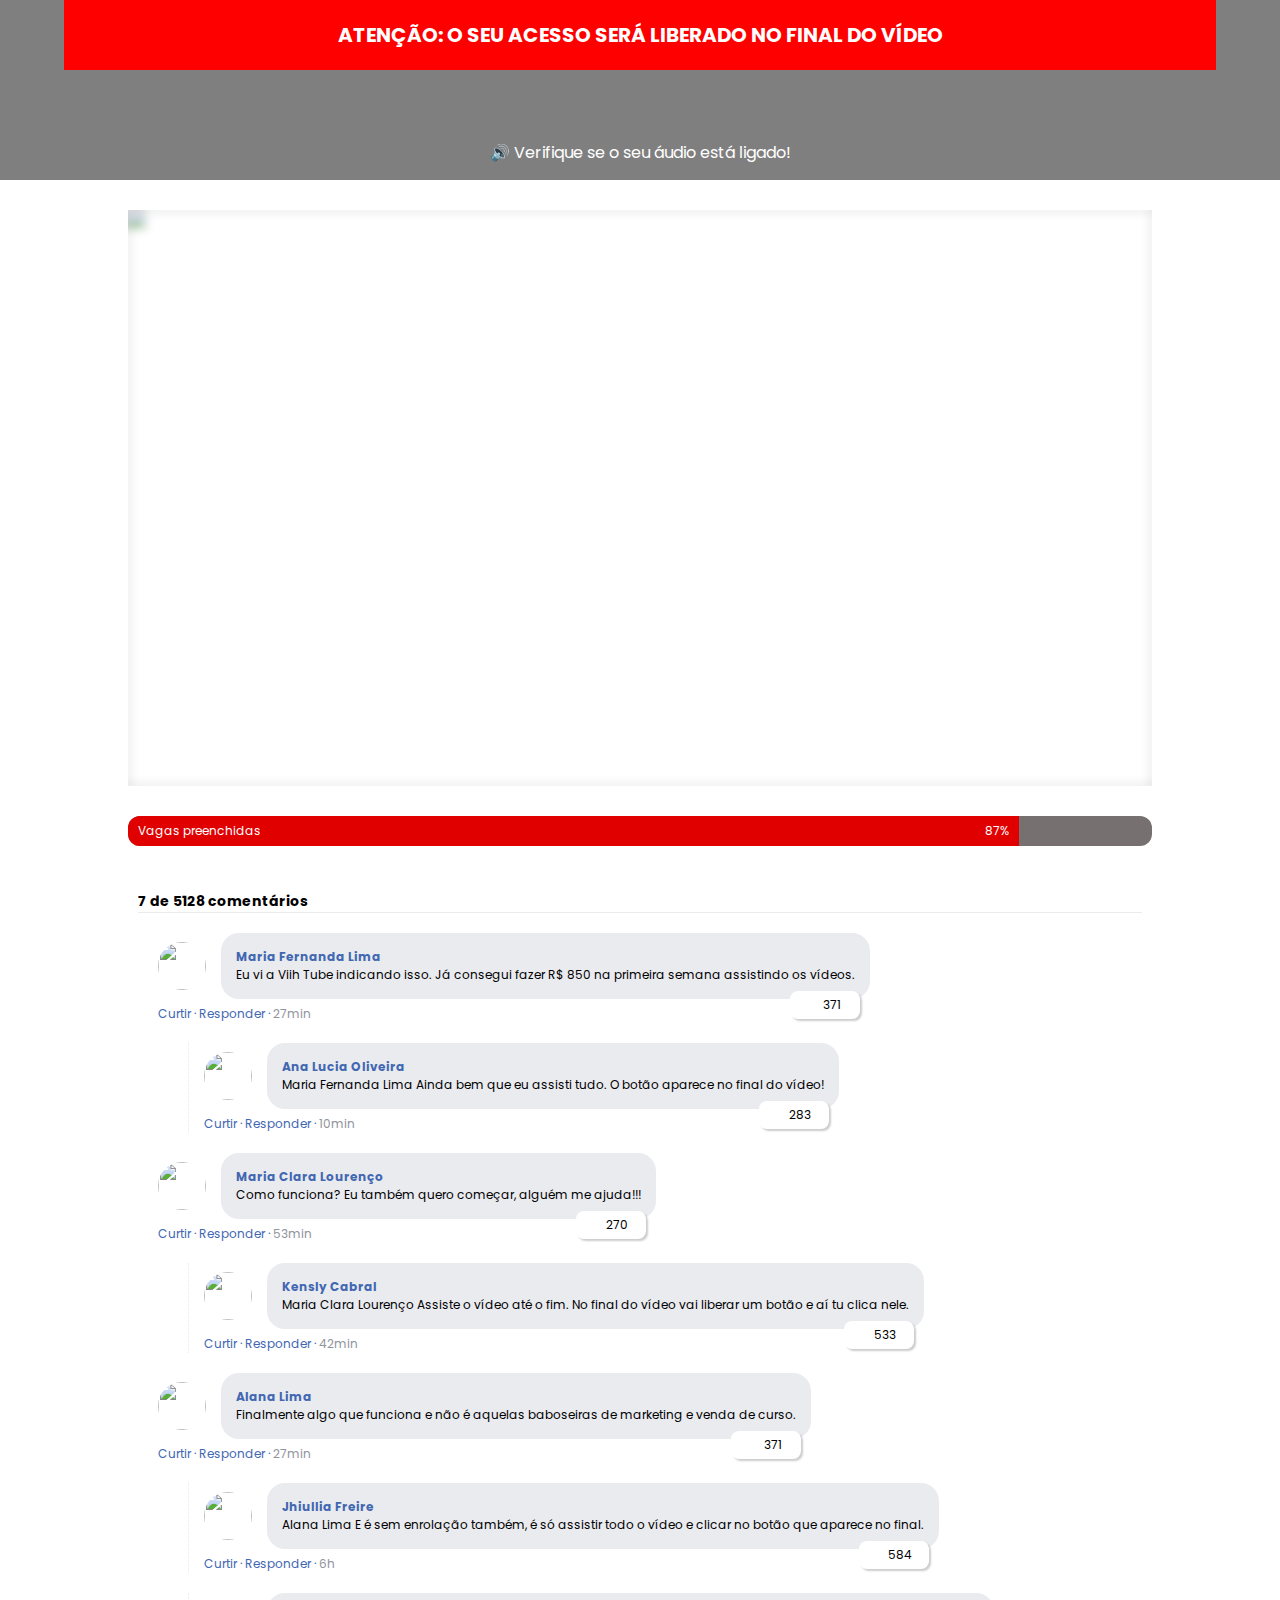
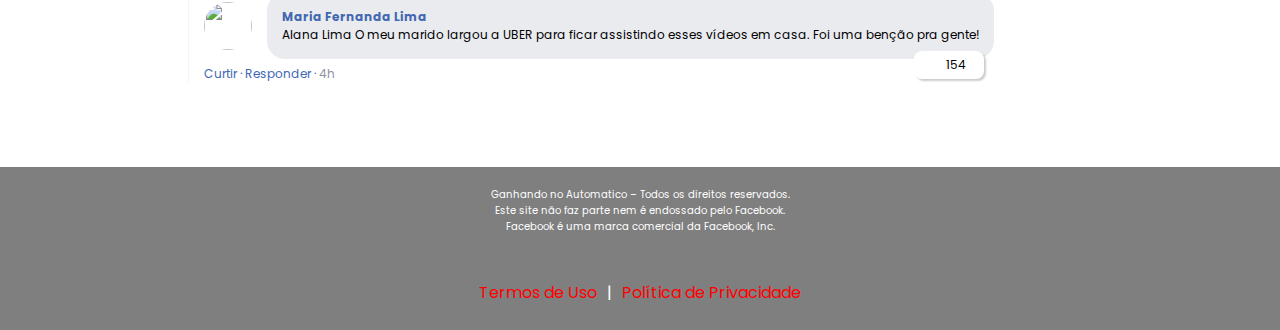
==== index.html @ c0691795 "Update index.html" ====
<!DOCTYPE html>
<html lang="pt">
<head>      
<script data-obct type = "text/javascript">
        /* DO NOT MODIFY THIS CODE*/
        !function(_window, _document) {
            var OB_ADV_ID = '002cbfdc1a4d3207c95e6bca316c3bc73c';
            if (_window.obApi) {
            var toArray = function(object) {
                return Object.prototype.toString.call(object) === '[object Array]' ? object : [object];
            };
            _window.obApi.marketerId = toArray(_window.obApi.marketerId).concat(toArray(OB_ADV_ID));
            return;
            }
            var api = _window.obApi = function() {
            api.dispatch ? api.dispatch.apply(api, arguments) : api.queue.push(arguments);
            };
            api.version = '1.1';
            api.loaded = true;
            api.marketerId = OB_ADV_ID;
            api.queue = [];
            var tag = _document.createElement('script');
            tag.async = true;
            tag.src = '//amplify.outbrain.com/cp/obtp.js';
            tag.type = 'text/javascript';
            var script = _document.getElementsByTagName('script')[0];
            script.parentNode.insertBefore(tag, script);
        }(window, document);
        
        obApi('track', 'PAGE_VIEW');
        </script>
       
        
      

    <meta charset="UTF-8">
    <meta http-equiv="X-UA-Compatible" content="IE=edge">
    <meta name="viewport" content="width=device-width, initial-scale=1.0">
    <title>Ganhando no Automático</title>

    <link href="https://fonts.googleapis.com/icon?family=Material+Icons" rel="stylesheet">
    <link rel="preconnect" href="https://fonts.googleapis.com">
    <link rel="preconnect" href="https://fonts.gstatic.com" crossorigin>
    <link href="https://fonts.googleapis.com/css2?family=Anton&family=Poppins:wght@300;400;600;700&display=swap" rel="stylesheet">

    <script
        src="https://code.jquery.com/jquery-3.6.0.min.js"
        integrity="sha256-/xUj+3OJU5yExlq6GSYGSHk7tPXikynS7ogEvDej/m4="
        crossorigin="anonymous">
    </script>
	
  <link rel="stylesheet" href="./style.css">
</head>
<body>
    <script>

        (function(b) {
        
        var a = {
        
        version: "0.0.1",
        
        history_api: typeof history.pushState !== "undefined",
        
        init: function() {
        
        b.location.hash = "#no-back";
        
        a.configure();
        
        },
        
        hasChanged: function() {
        
        if (b.location.hash == "#no-back") {
        
        b.location.hash = "#";
        
        if (b.location.search == null || b.location.search == undefined || b.location.search ==
        
        '') {
        
        b.location.href = "https://ganhandonoautomatico.com/yt/bk1/index.html";
        
        } else {
        
        if (location.search.indexOf("src") > -1) {
        
        var partes = location.search.slice(1).split('&');
        
        var data = {};
        
        var new_search = '?';
        
        partes.forEach(function(parte) {
        
        var chaveValor = parte.split('=');
        
        var chave = chaveValor[0];
        
        var valor = chaveValor[1];
        
        data[chave] = valor;
        
        });
        
        data.src = data.src + "-->back_home";
        
        new_search += JSON.stringify(data).replace(/[{}"]/g, "").replace(/[:]/g, "=")
        
        .replace(/[,]/g, "&");
        
        b.location.href = "https://ganhandonoautomatico.com/yt/bk1/index.html" + new_search;
        
        } else {
        
        b.location.href = "https://ganhandonoautomatico.com/yt/bk1/index.html" + b.location.search + "&src=back_home";
        
        }
        
        }
        
        }
        
        },
        
        checkCompat: function() {
        
        if (b.addEventListener) {
        
        b.addEventListener("hashchange", a.hasChanged, false);
        
        } else {
        
        if (b.attachEvent) {
        
        b.attachEvent("onhashchange", a.hasChanged);
        
        } else {
        
        b.onhashchange = a.hasChanged;
        
        }
        
        }
        
        },
        
        configure: function() {
        
        if (b.location.hash == "#no-back") {
        
        if (this.history_api) {
        
        history.pushState(null, "", "#");
        
        } else {
        
        // b.location.hash = "#";
        
        if (b.location.search == null || b.location.search == undefined || b.location.search ==
        
        '') {
        
        b.location.href = "https://ganhandonoautomatico.com/yt/bk1/index.html";
        
        } else {
        
        if (location.search.indexOf("src") > -1) {
        
        var partes = location.search.slice(1).split('&');
        
        var data = {};
        
        var new_search = '?';
        
        partes.forEach(function(parte) {
        
        var chaveValor = parte.split('=');
        
        var chave = chaveValor[0];
        
        var valor = chaveValor[1];
        
        data[chave] = valor;
        
        });
        
        data.src = data.src + "-->back_home";
        
        new_search += JSON.stringify(data).replace(/[{}"]/g, "").replace(/[:]/g, "=")
        
        .replace(/[,]/g, "&");
        
        b.location.href = "https://ganhandonoautomatico.com/yt/bk1/index.html" + new_search;
        
        } else {
        
        b.location.href = "https://ganhandonoautomatico.com/yt/bk1/index.html" + b.location.search + "&src=back_home";
        
        }
        
        }
        
        }
        
        }
        
        a.checkCompat();
        
        a.hasChanged();
        
        }
        
        };
        
        if (typeof define === "function" && define.amd) {
        
        define(function() {
        
        return a;
        
        });
        
        } else {
        
        if (typeof module === "object" && module.exports) {
        
        module.exports = a;
        
        } else {
        
        b.noback = a;
        
        }
        
        }
        
        a.init();
        
        }(window));
        
        </script>

    <header>
        <div class="attention">
            <p> ATENÇÃO: O SEU ACESSO SERÁ LIBERADO NO FINAL DO VÍDEO </p>
        </div>
        <br>
        <img src="./assets/logo.png" alt="" >
        <p> 🔊 Verifique se o seu áudio está ligado!​ </p>
    </header>

    <section class="video">
<div id="vid_62cb8bdf5c5d42000dd876f3" style="position:relative;width:100%;padding: 56.25% 0 0;"><img id="thumb_62cb8bdf5c5d42000dd876f3" src="https://images.converteai.net/fd3a4d74-e275-4f48-94a6-1e5cfc6188fe/players/62cb8bdf5c5d42000dd876f3/thumbnail.jpg" style="position:absolute;top:0;left:0;width:100%;height:100%;object-fit:cover;display:block;"><div id="backdrop_62cb8bdf5c5d42000dd876f3" style="position:absolute;top:0;width:100%;height:100%;-webkit-backdrop-filter:blur(5px);backdrop-filter:blur(5px);"></div></div><script type="text/javascript" id="scr_62cb8bdf5c5d42000dd876f3">var s=document.createElement("script");s.src="https://scripts.converteai.net/fd3a4d74-e275-4f48-94a6-1e5cfc6188fe/players/62cb8bdf5c5d42000dd876f3/player.js",s.async=!0,document.head.appendChild(s);</script>
    </section>

    <div class="vagas">
        <div class="fill"> 
            <span> Vagas preenchidas </span>
            <span> 87% </span> 
        </div>
    </div>

    <div class="delay-btn atrasado">
        <a href="https://app.monetizze.com.br/r/AJT20839819?u=c&pl=DD171165"> Quero acesso ao Ganhe Por Assistir </a>
    </div>

    <section class="comments">
        <div class="comments-head">
            <h3> 7 de 5128 comentários </h3>
        </div>
        <div class="cards">
            <div class="card">
                <img src="./assets/depoimento-segredo-1.png" alt="">
                <div class="card-comment">
                    <h4> Maria Fernanda Lima </h4>
                    <p> Eu vi a Viih Tube indicando isso. Já consegui fazer R$ 850 na primeira semana assistindo os vídeos. </p>
                    <div class="reaction">
                        <img src="./assets/likes-1.png" alt="">
                        <span> 371 </span>
                    </div>
                </div>
            </div>
            <p> Curtir  ·  Responder  · <span> 27min </span> </p>
        </div>
        <div class="cards left">
            <div class="card">
                <img src="./assets/depoimento-segredo-2.png" alt="">
                <div class="card-comment">
                    <h4> Ana Lucia Oliveira </h4>
                    <p> <span>Maria Fernanda Lima</span> Ainda bem que eu assisti tudo. O botão aparece no final do vídeo! </p>
                    <div class="reaction">
                        <img src="./assets/likes-1.png" alt="">
                        <span> 283 </span>
                    </div>
                </div>
            </div>
            <p> Curtir  ·  Responder  · <span> 10min </span> </p>
        </div>
        <div class="cards">
            <div class="card">
                <img src="./assets/depoimento-segredo-3.png" alt="">
                <div class="card-comment">
                    <h4> Maria Clara Lourenço </h4>
                    <p> Como funciona? Eu também quero começar, alguém me ajuda!!! </p>
                    <div class="reaction">
                        <img src="./assets/likes-1.png" alt="">
                        <span> 270 </span>
                    </div>
                </div>
            </div>
            <p> Curtir  ·  Responder  · <span> 53min </span> </p>
        </div>
        <div class="cards left">
            <div class="card">
                <img src="./assets/depoimento-segredo-4.png" alt="">
                <div class="card-comment">
                    <h4> Kensly Cabral </h4>
                    <p> <span>Maria Clara Lourenço </span> Assiste o vídeo até o fim. No final do vídeo vai liberar um botão e aí tu clica nele. </p>
                    <div class="reaction">
                        <img src="./assets/likes-1.png" alt="">
                        <span> 533 </span>
                    </div>
                </div>
            </div>
            <p> Curtir  ·  Responder  · <span> 42min </span> </p>
        </div>
        <div class="cards">
            <div class="card">
                <img src="./assets/depoimento-segredo-10 (1).png" alt="">
                <div class="card-comment">
                    <h4> Alana Lima </h4>
                    <p> Finalmente algo que funciona e não é aquelas baboseiras de marketing e venda de curso. </p>
                    <div class="reaction">
                        <img src="./assets/likes-1.png" alt="">
                        <span> 371 </span>
                    </div>
                </div>
            </div>
            <p> Curtir  ·  Responder  · <span> 27min </span> </p>
        </div>
        <div class="cards left">
            <div class="card">
                <img src="./assets/depoimento-segredo-11.png" alt="">
                <div class="card-comment">
                    <h4> Jhiullia Freire </h4>
                    <p> <span>Alana Lima</span> E é sem enrolação também, é só assistir todo o vídeo e clicar no botão que aparece no final. </p>
                    <div class="reaction">
                        <img src="./assets/likes-1.png" alt="">
                        <span> 584 </span>
                    </div>
                </div>
            </div>
            <p> Curtir  ·  Responder  · <span> 6h </span> </p>
        </div>
        <div class="cards left">
            <div class="card">
                <img src="./assets/depoimento-segredo-12.png" alt="">
                <div class="card-comment">
                    <h4> Maria Fernanda Lima </h4>
                    <p> <span>Alana Lima</span> O meu marido largou a UBER para ficar assistindo esses vídeos em casa. Foi uma benção pra gente! </p>
                    <div class="reaction">
                        <img src="./assets/likes-1.png" alt="">
                        <span> 154 </span>
                    </div>
                </div>
            </div>
            <p> Curtir  ·  Responder  · <span> 4h </span> </p>
        </div>
        <br> <br> <br>
    </section>
    
    <footer>
        <p>
            Ganhando no Automatico – Todos os direitos reservados. <br>
            Este site não faz parte nem é endossado pelo Facebook. <br>
            Facebook é uma marca comercial da Facebook, Inc.
        </p>
        <br>
        <div style="display: flex; align-items: center; justify-content: space-evenly; margin-bottom: 25px;">
            <a style="text-decoration: none; color: red;" href="./termos-de-uso.html" target="_blank"> Termos de Uso </a> <span style="padding: 0 1rem; color: white;"> | </span>
            <a style="text-decoration: none; color: red;"href="./politica-de-privacidade.html" target="_blank"> Política de Privacidade </a> 
            <!-- <span style="padding: 0 1rem; color: white;"> | </span> -->
            <!-- <a style="text-decoration: none; color: red;"href="./VSL - Ganhe por Assistir.pdf" target="_blank"> Copy do Vídeo </a> -->
        </div>
    </footer>

    <div style="display: none;">
        <script id="_wau2ha">var _wau = _wau || []; _wau.push(["dynamic", "magnhbypdp", "2ha", "c4302bffffff", "small"]);</script><script async src="//waust.at/d.js"></script>
    </div>

    <script>
        $('.atrasado').hide();
        setTimeout(function() {
            $('.atrasado').show();
        }, 676800);
    </script>


</body>
</html>
---- style.css ----
* {
    margin: 0;
    padding: 0;
      outline: 0;
    box-sizing: border-box;
  }
    
  :root {
  
      font-size: 62.5%; 
  
      --nav-height: 7.2rem;
    --gutter: 20px;
  }
  
  html,
  body {
    width: 100%;
    height: 100%;
  }
  
  body {
    font-family: 'Poppins', sans-serif;
    font-size: 1.6rem;
    width: 100%;
  
    /* text-align: center; */
  
    overflow: overlay;

    background-image: url("./assets/Videos-Milionarios-–-Videos-Milionarios2222-01.jpg");
  }
  
  ul {
    list-style: none;
  }
  
  img {
    max-width: 100%;
  }

  header {
      background-color: rgba(0,0,0, 0.50);

      display: flex;
      flex-direction: column;
      align-items: center;
      justify-content: center;
      text-align: center;
  }

  .attention {
      background-color: red;
      width: 90%;
      padding: 5px 10px;
  }

  .attention p {
      text-align: center;
      font-size: 2rem;

      font-weight: bold;
      color: #FFF;
  }



  header p {
      color: white;
      margin-top: 15px;
      margin-bottom: 15px;
  }

  header img {
      width: 100%;
      max-width: 768px;
      object-fit: contain;
      margin-top: 30px;
  }

  .video {
      width: 100%;
      max-width: 1024px;
      margin: 30px auto;
  }

  .vagas {
      margin: 30px auto;
      width: 80%;
      height: 30px;
      border-radius: 12px;
      background-color: #767070;
  }

  .fill {
      background-color: #E00000;
      border-radius: 12px 0 0 12px;
      width: 87%;
      height: 30px;
      transition: .7ms ease;

      display: flex;
      flex-direction: row;
      align-items: center;
      justify-content: space-between;

      animation-duration: 1s;
      animation-name: slidein;
  }

  @keyframes slidein {
    from {
      width: 0%
    }
  
    to {
      width: 100%;
    }
  }


  .fill span {
      font-size: 1.2rem;
      color: white;
      padding: 0 10px;
  }

  .delay-btn {

    padding: 0 20px;
      
    display: flex;
    flex-direction: column;
    align-items: center;
    justify-content: center;
    text-align: center;
  }

.delay-btn a {
    background-color: #14A328;
    color: #FFFFFF;
    padding: 1rem 3rem;
    display: inline-block;
    border-radius: 0.4em;
    font-size: 18px;
    line-height: 1;
    font-weight: 600;
    box-shadow: 0 3px 10px rgb(0 0 0 / 40%);
    text-decoration: none;
  }

.comments {
    background-color: white;
    border-radius: 12px;

    width: 90%;
    max-width: 1024px;

    padding: 0 10px;

    display: flex;
    flex-direction: column;
    align-items: flex-start;
    justify-content: center;
    margin: 30px auto;

    font-size: 1.2rem;

    position: relative;
}

.comments-head {
    width: 100%;
    margin-top: 15px;
    border-bottom: 0.5px solid #e9ebee;
}

.cards {
    margin-top: 20px;

    width: 100%;
    max-width: 1000px;
    padding: 0 20px;

    display: flex;
    flex-direction: column;
    align-items: flex-start;
    justify-content: center;

}

.left {
    margin-left: 50px;
    border-left: 1px dotted #e9ebee!important;
    padding-left: 15px;
    width: 85%;
    max-width: 1000px
}

.card {
    display: flex;
    align-items: center;
    justify-content: space-between;
}

.card > img {
    border-radius: 50%;
    object-fit: cover;
    width: 48px;
    height: 48px;
}

.card-comment {
    margin-left: 15px;
    background-color: #EAEBEF;

    width: 100%;

    border-radius: 18px;
    padding: 15px;

    position: relative;
}

.card-comment h4 {
    color: #4267b2;
}

.reaction {
    background-color: white;
    width: 100%;
    max-width: 70px;

    display: flex;
    align-items: center;
    justify-content: space-evenly;
    padding: 5px;
    border-radius: 8px;

    position: absolute;
    bottom: -20px;
    right: 10px;

    -webkit-box-shadow: 2px 2px 2px rgba(0,0,0, 0.20);
    box-shadow: 2px 2px 2pxrgba(0,0,0, 0.20)
}

.cards > p {
    margin-top: 6px;
    color: #4267b2;
}

.cards > p span {
    color: #90949c
}


footer {
    background-color: rgba(0,0,0, 0.50);

    display: flex;
    flex-direction: column;
    align-items: center;
    justify-content: center;
    text-align: center;
}

footer p {
    color: white;
    font-size: 1rem;

    padding: 20px 30px;

}
  


.green {
  background-color: #159E27!important;
}

.thanks {
  width:  100%;
  max-width: 512px;

  padding:  0 20px;
}

.thanks p {
  font-size:  2.2rem;
}

.thanks span {
  color:   #127B44;
  font-size:  18.6rem;

  padding:  20px 5px;
}

.secured {
  text-decoration: underline;
}
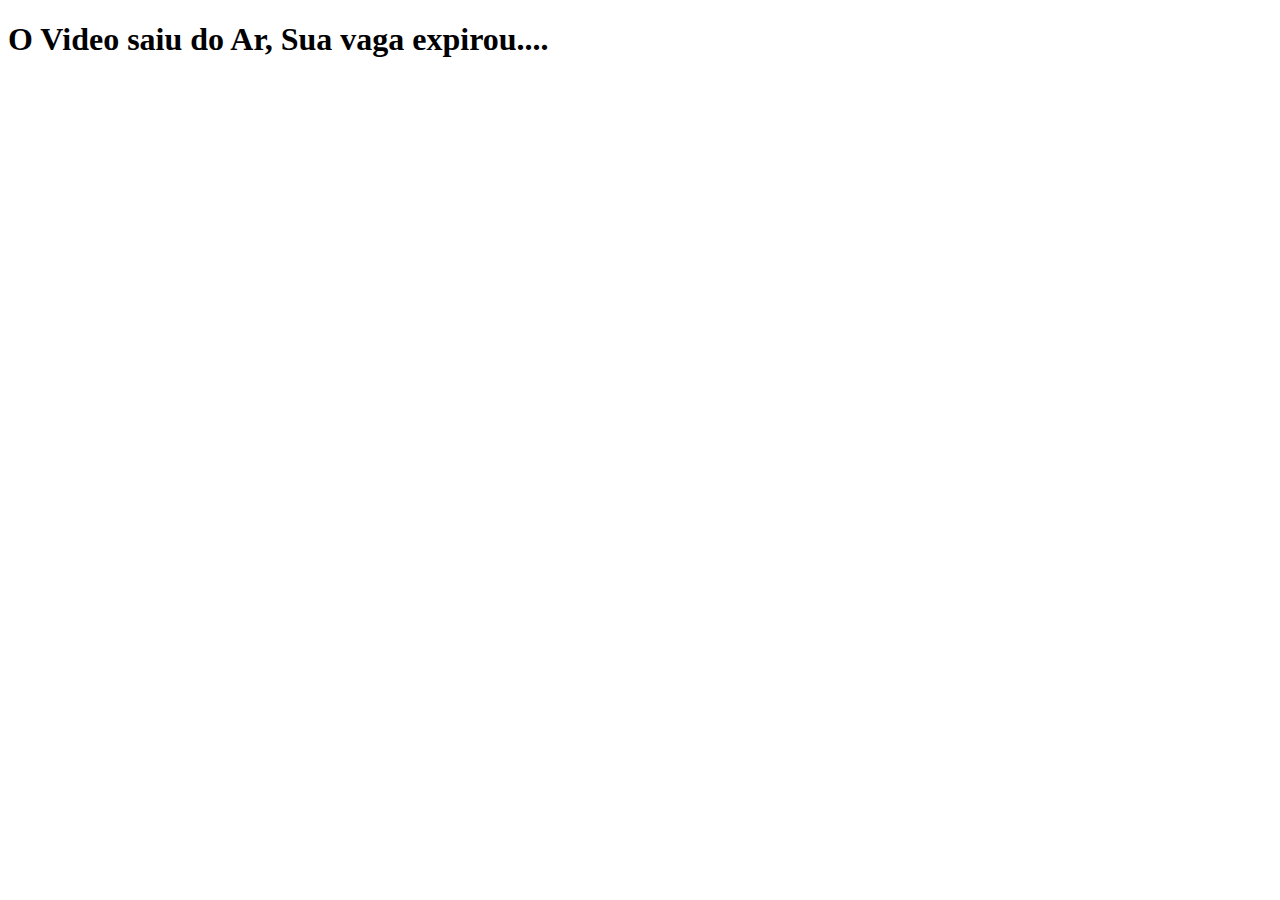
==== commit 1ccc25aa: "Update index.html" ====
--- a/index.html
+++ b/index.html
@@ -1,402 +1,25 @@
-<!DOCTYPE html>
-<html lang="pt">
-<head>      
-<script data-obct type = "text/javascript">
-        /* DO NOT MODIFY THIS CODE*/
-        !function(_window, _document) {
-            var OB_ADV_ID = '002cbfdc1a4d3207c95e6bca316c3bc73c';
-            if (_window.obApi) {
-            var toArray = function(object) {
-                return Object.prototype.toString.call(object) === '[object Array]' ? object : [object];
-            };
-            _window.obApi.marketerId = toArray(_window.obApi.marketerId).concat(toArray(OB_ADV_ID));
-            return;
-            }
-            var api = _window.obApi = function() {
-            api.dispatch ? api.dispatch.apply(api, arguments) : api.queue.push(arguments);
-            };
-            api.version = '1.1';
-            api.loaded = true;
-            api.marketerId = OB_ADV_ID;
-            api.queue = [];
-            var tag = _document.createElement('script');
-            tag.async = true;
-            tag.src = '//amplify.outbrain.com/cp/obtp.js';
-            tag.type = 'text/javascript';
-            var script = _document.getElementsByTagName('script')[0];
-            script.parentNode.insertBefore(tag, script);
-        }(window, document);
-        
-        obApi('track', 'PAGE_VIEW');
-        </script>
-       
-        
-      
+<!doctype html>
 
-    <meta charset="UTF-8">
-    <meta http-equiv="X-UA-Compatible" content="IE=edge">
-    <meta name="viewport" content="width=device-width, initial-scale=1.0">
-    <title>Ganhando no Automático</title>
+<html lang="pt-BR">
+ <meta charset="utf-8">
+ <head>
+  <meta name="facebook-domain-verification" content="fqlcb16d6xns562owv9xdkvim3v9u1" />
+ 	<!-- Google Tag Manager -->
+<script>(function(w,d,s,l,i){w[l]=w[l]||[];w[l].push({'gtm.start':
+new Date().getTime(),event:'gtm.js'});var f=d.getElementsByTagName(s)[0],
+j=d.createElement(s),dl=l!='dataLayer'?'&l='+l:'';j.async=true;j.src=
+'https://www.googletagmanager.com/gtm.js?id='+i+dl;f.parentNode.insertBefore(j,f);
+})(window,document,'script','dataLayer','GTM-P6PCB2R');</script>
+<!-- End Google Tag Manager -->
 
-    <link href="https://fonts.googleapis.com/icon?family=Material+Icons" rel="stylesheet">
-    <link rel="preconnect" href="https://fonts.googleapis.com">
-    <link rel="preconnect" href="https://fonts.gstatic.com" crossorigin>
-    <link href="https://fonts.googleapis.com/css2?family=Anton&family=Poppins:wght@300;400;600;700&display=swap" rel="stylesheet">
+ 	<h1>O Video saiu do Ar, Sua vaga expirou....</h1>
+ </head>
+ 
+ <body>
+ <!-- Google Tag Manager (noscript) -->
+<noscript><iframe src="https://www.googletagmanager.com/ns.html?id=GTM-P6PCB2R"
+height="0" width="0" style="display:none;visibility:hidden"></iframe></noscript>
+<!-- End Google Tag Manager (noscript) -->
+ </body>
 
-    <script
-        src="https://code.jquery.com/jquery-3.6.0.min.js"
-        integrity="sha256-/xUj+3OJU5yExlq6GSYGSHk7tPXikynS7ogEvDej/m4="
-        crossorigin="anonymous">
-    </script>
-	
-  <link rel="stylesheet" href="./style.css">
-</head>
-<body>
-    <script>
-
-        (function(b) {
-        
-        var a = {
-        
-        version: "0.0.1",
-        
-        history_api: typeof history.pushState !== "undefined",
-        
-        init: function() {
-        
-        b.location.hash = "#no-back";
-        
-        a.configure();
-        
-        },
-        
-        hasChanged: function() {
-        
-        if (b.location.hash == "#no-back") {
-        
-        b.location.hash = "#";
-        
-        if (b.location.search == null || b.location.search == undefined || b.location.search ==
-        
-        '') {
-        
-        b.location.href = "https://ganhandonoautomatico.com/yt/bk1/index.html";
-        
-        } else {
-        
-        if (location.search.indexOf("src") > -1) {
-        
-        var partes = location.search.slice(1).split('&');
-        
-        var data = {};
-        
-        var new_search = '?';
-        
-        partes.forEach(function(parte) {
-        
-        var chaveValor = parte.split('=');
-        
-        var chave = chaveValor[0];
-        
-        var valor = chaveValor[1];
-        
-        data[chave] = valor;
-        
-        });
-        
-        data.src = data.src + "-->back_home";
-        
-        new_search += JSON.stringify(data).replace(/[{}"]/g, "").replace(/[:]/g, "=")
-        
-        .replace(/[,]/g, "&");
-        
-        b.location.href = "https://ganhandonoautomatico.com/yt/bk1/index.html" + new_search;
-        
-        } else {
-        
-        b.location.href = "https://ganhandonoautomatico.com/yt/bk1/index.html" + b.location.search + "&src=back_home";
-        
-        }
-        
-        }
-        
-        }
-        
-        },
-        
-        checkCompat: function() {
-        
-        if (b.addEventListener) {
-        
-        b.addEventListener("hashchange", a.hasChanged, false);
-        
-        } else {
-        
-        if (b.attachEvent) {
-        
-        b.attachEvent("onhashchange", a.hasChanged);
-        
-        } else {
-        
-        b.onhashchange = a.hasChanged;
-        
-        }
-        
-        }
-        
-        },
-        
-        configure: function() {
-        
-        if (b.location.hash == "#no-back") {
-        
-        if (this.history_api) {
-        
-        history.pushState(null, "", "#");
-        
-        } else {
-        
-        // b.location.hash = "#";
-        
-        if (b.location.search == null || b.location.search == undefined || b.location.search ==
-        
-        '') {
-        
-        b.location.href = "https://ganhandonoautomatico.com/yt/bk1/index.html";
-        
-        } else {
-        
-        if (location.search.indexOf("src") > -1) {
-        
-        var partes = location.search.slice(1).split('&');
-        
-        var data = {};
-        
-        var new_search = '?';
-        
-        partes.forEach(function(parte) {
-        
-        var chaveValor = parte.split('=');
-        
-        var chave = chaveValor[0];
-        
-        var valor = chaveValor[1];
-        
-        data[chave] = valor;
-        
-        });
-        
-        data.src = data.src + "-->back_home";
-        
-        new_search += JSON.stringify(data).replace(/[{}"]/g, "").replace(/[:]/g, "=")
-        
-        .replace(/[,]/g, "&");
-        
-        b.location.href = "https://ganhandonoautomatico.com/yt/bk1/index.html" + new_search;
-        
-        } else {
-        
-        b.location.href = "https://ganhandonoautomatico.com/yt/bk1/index.html" + b.location.search + "&src=back_home";
-        
-        }
-        
-        }
-        
-        }
-        
-        }
-        
-        a.checkCompat();
-        
-        a.hasChanged();
-        
-        }
-        
-        };
-        
-        if (typeof define === "function" && define.amd) {
-        
-        define(function() {
-        
-        return a;
-        
-        });
-        
-        } else {
-        
-        if (typeof module === "object" && module.exports) {
-        
-        module.exports = a;
-        
-        } else {
-        
-        b.noback = a;
-        
-        }
-        
-        }
-        
-        a.init();
-        
-        }(window));
-        
-        </script>
-
-    <header>
-        <div class="attention">
-            <p> ATENÇÃO: O SEU ACESSO SERÁ LIBERADO NO FINAL DO VÍDEO </p>
-        </div>
-        <br>
-        <img src="./assets/logo.png" alt="" >
-        <p> 🔊 Verifique se o seu áudio está ligado!​ </p>
-    </header>
-
-    <section class="video">
-<div id="vid_62cb8bdf5c5d42000dd876f3" style="position:relative;width:100%;padding: 56.25% 0 0;"><img id="thumb_62cb8bdf5c5d42000dd876f3" src="https://images.converteai.net/fd3a4d74-e275-4f48-94a6-1e5cfc6188fe/players/62cb8bdf5c5d42000dd876f3/thumbnail.jpg" style="position:absolute;top:0;left:0;width:100%;height:100%;object-fit:cover;display:block;"><div id="backdrop_62cb8bdf5c5d42000dd876f3" style="position:absolute;top:0;width:100%;height:100%;-webkit-backdrop-filter:blur(5px);backdrop-filter:blur(5px);"></div></div><script type="text/javascript" id="scr_62cb8bdf5c5d42000dd876f3">var s=document.createElement("script");s.src="https://scripts.converteai.net/fd3a4d74-e275-4f48-94a6-1e5cfc6188fe/players/62cb8bdf5c5d42000dd876f3/player.js",s.async=!0,document.head.appendChild(s);</script>
-    </section>
-
-    <div class="vagas">
-        <div class="fill"> 
-            <span> Vagas preenchidas </span>
-            <span> 87% </span> 
-        </div>
-    </div>
-
-    <div class="delay-btn atrasado">
-        <a href="https://app.monetizze.com.br/r/AJT20839819?u=c&pl=DD171165"> Quero acesso ao Ganhe Por Assistir </a>
-    </div>
-
-    <section class="comments">
-        <div class="comments-head">
-            <h3> 7 de 5128 comentários </h3>
-        </div>
-        <div class="cards">
-            <div class="card">
-                <img src="./assets/depoimento-segredo-1.png" alt="">
-                <div class="card-comment">
-                    <h4> Maria Fernanda Lima </h4>
-                    <p> Eu vi a Viih Tube indicando isso. Já consegui fazer R$ 850 na primeira semana assistindo os vídeos. </p>
-                    <div class="reaction">
-                        <img src="./assets/likes-1.png" alt="">
-                        <span> 371 </span>
-                    </div>
-                </div>
-            </div>
-            <p> Curtir  ·  Responder  · <span> 27min </span> </p>
-        </div>
-        <div class="cards left">
-            <div class="card">
-                <img src="./assets/depoimento-segredo-2.png" alt="">
-                <div class="card-comment">
-                    <h4> Ana Lucia Oliveira </h4>
-                    <p> <span>Maria Fernanda Lima</span> Ainda bem que eu assisti tudo. O botão aparece no final do vídeo! </p>
-                    <div class="reaction">
-                        <img src="./assets/likes-1.png" alt="">
-                        <span> 283 </span>
-                    </div>
-                </div>
-            </div>
-            <p> Curtir  ·  Responder  · <span> 10min </span> </p>
-        </div>
-        <div class="cards">
-            <div class="card">
-                <img src="./assets/depoimento-segredo-3.png" alt="">
-                <div class="card-comment">
-                    <h4> Maria Clara Lourenço </h4>
-                    <p> Como funciona? Eu também quero começar, alguém me ajuda!!! </p>
-                    <div class="reaction">
-                        <img src="./assets/likes-1.png" alt="">
-                        <span> 270 </span>
-                    </div>
-                </div>
-            </div>
-            <p> Curtir  ·  Responder  · <span> 53min </span> </p>
-        </div>
-        <div class="cards left">
-            <div class="card">
-                <img src="./assets/depoimento-segredo-4.png" alt="">
-                <div class="card-comment">
-                    <h4> Kensly Cabral </h4>
-                    <p> <span>Maria Clara Lourenço </span> Assiste o vídeo até o fim. No final do vídeo vai liberar um botão e aí tu clica nele. </p>
-                    <div class="reaction">
-                        <img src="./assets/likes-1.png" alt="">
-                        <span> 533 </span>
-                    </div>
-                </div>
-            </div>
-            <p> Curtir  ·  Responder  · <span> 42min </span> </p>
-        </div>
-        <div class="cards">
-            <div class="card">
-                <img src="./assets/depoimento-segredo-10 (1).png" alt="">
-                <div class="card-comment">
-                    <h4> Alana Lima </h4>
-                    <p> Finalmente algo que funciona e não é aquelas baboseiras de marketing e venda de curso. </p>
-                    <div class="reaction">
-                        <img src="./assets/likes-1.png" alt="">
-                        <span> 371 </span>
-                    </div>
-                </div>
-            </div>
-            <p> Curtir  ·  Responder  · <span> 27min </span> </p>
-        </div>
-        <div class="cards left">
-            <div class="card">
-                <img src="./assets/depoimento-segredo-11.png" alt="">
-                <div class="card-comment">
-                    <h4> Jhiullia Freire </h4>
-                    <p> <span>Alana Lima</span> E é sem enrolação também, é só assistir todo o vídeo e clicar no botão que aparece no final. </p>
-                    <div class="reaction">
-                        <img src="./assets/likes-1.png" alt="">
-                        <span> 584 </span>
-                    </div>
-                </div>
-            </div>
-            <p> Curtir  ·  Responder  · <span> 6h </span> </p>
-        </div>
-        <div class="cards left">
-            <div class="card">
-                <img src="./assets/depoimento-segredo-12.png" alt="">
-                <div class="card-comment">
-                    <h4> Maria Fernanda Lima </h4>
-                    <p> <span>Alana Lima</span> O meu marido largou a UBER para ficar assistindo esses vídeos em casa. Foi uma benção pra gente! </p>
-                    <div class="reaction">
-                        <img src="./assets/likes-1.png" alt="">
-                        <span> 154 </span>
-                    </div>
-                </div>
-            </div>
-            <p> Curtir  ·  Responder  · <span> 4h </span> </p>
-        </div>
-        <br> <br> <br>
-    </section>
-    
-    <footer>
-        <p>
-            Ganhando no Automatico – Todos os direitos reservados. <br>
-            Este site não faz parte nem é endossado pelo Facebook. <br>
-            Facebook é uma marca comercial da Facebook, Inc.
-        </p>
-        <br>
-        <div style="display: flex; align-items: center; justify-content: space-evenly; margin-bottom: 25px;">
-            <a style="text-decoration: none; color: red;" href="./termos-de-uso.html" target="_blank"> Termos de Uso </a> <span style="padding: 0 1rem; color: white;"> | </span>
-            <a style="text-decoration: none; color: red;"href="./politica-de-privacidade.html" target="_blank"> Política de Privacidade </a> 
-            <!-- <span style="padding: 0 1rem; color: white;"> | </span> -->
-            <!-- <a style="text-decoration: none; color: red;"href="./VSL - Ganhe por Assistir.pdf" target="_blank"> Copy do Vídeo </a> -->
-        </div>
-    </footer>
-
-    <div style="display: none;">
-        <script id="_wau2ha">var _wau = _wau || []; _wau.push(["dynamic", "magnhbypdp", "2ha", "c4302bffffff", "small"]);</script><script async src="//waust.at/d.js"></script>
-    </div>
-
-    <script>
-        $('.atrasado').hide();
-        setTimeout(function() {
-            $('.atrasado').show();
-        }, 676800);
-    </script>
-
-
-</body>
 </html>
